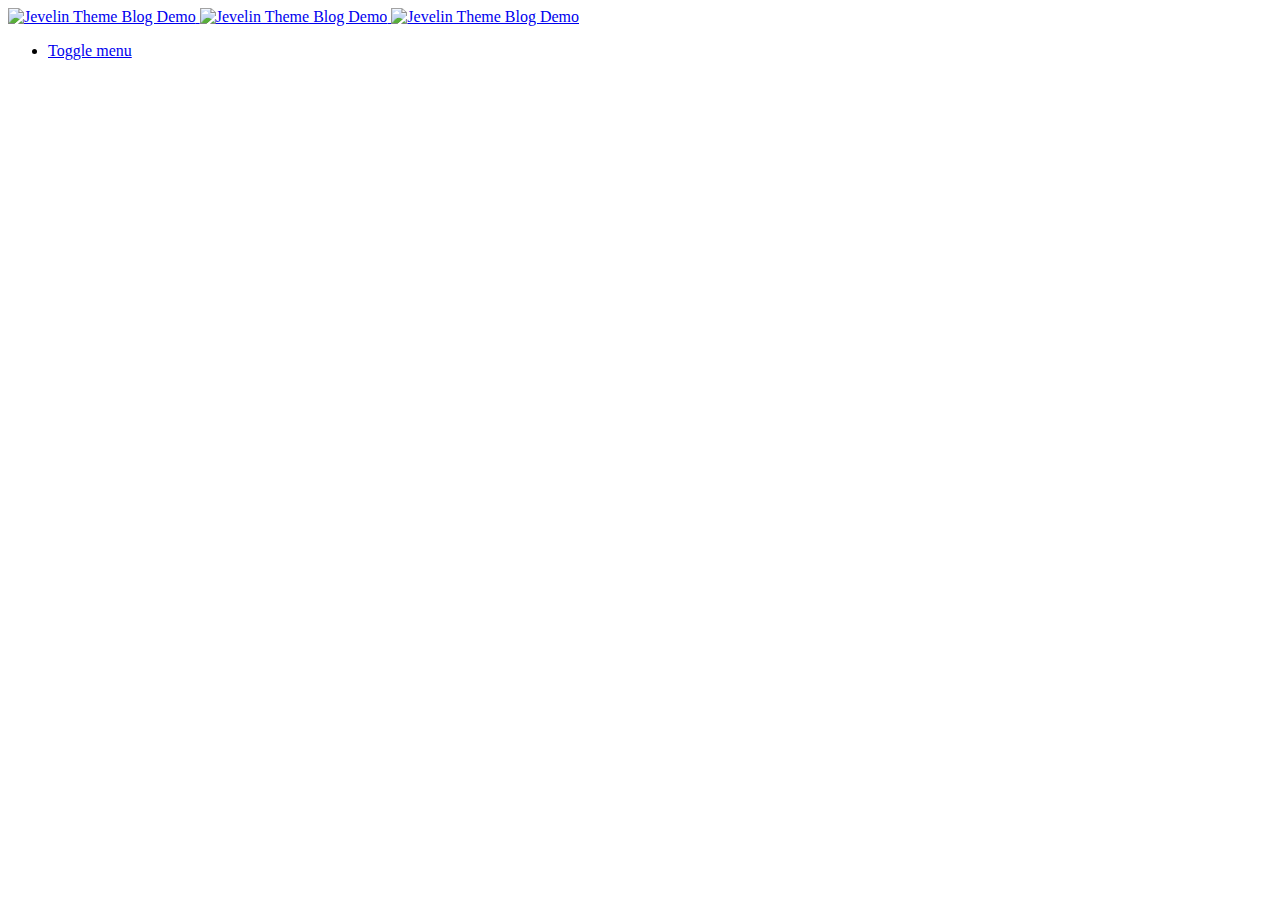
==== go/blog/html/index.html @ 59778396 "daily update" ====
<html>
  <head>
    <title>tiger's blog</title>
  </head>
  <body>
    <div class="sh-header-mobile-navigation">
      <div class="container">
        <div class="sh-table">
          <div class="sh-table-cell sh-group">

            <div class="header-logo">
              <a href="//jevelin.shufflehound.com/hello/" class="header-logo-container sh-table-small">
                <div class="sh-table-cell">

                  <img class="sh-standard-logo" src="//cdn.jevelin.shufflehound.com/wp-content/uploads/sites/11/2016/11/Logo_dark_2-1.png" alt="Jevelin Theme Blog Demo">
                  <img class="sh-sticky-logo" src="//cdn.jevelin.shufflehound.com/wp-content/uploads/sites/11/2016/11/Logo_dark_2-1.png" alt="Jevelin Theme Blog Demo">
                  <img class="sh-light-logo" src="//cdn.jevelin.shufflehound.com/wp-content/uploads/sites/11/2016/11/Jevelin-logov1.png" alt="Jevelin Theme Blog Demo">

                </div>
              </a>
            </div>


          </div>
          <div class="sh-table-cell">

            <nav id="header-navigation-mobile" class="header-standard-position">
              <div class="sh-nav-container">
                <ul class="sh-nav">


                  <li class="menu-item sh-nav-dropdown">
                    <a href="#">
                      <div class="sh-table-full">
                        <div class="sh-table-cell">
                          <span class="c-hamburger c-hamburger--htx">
                            <span>Toggle menu</span>
                          </span>
                        </div>
                      </div>
                    </a>
                  </li>
                </ul>
              </div>
            </nav>

          </div>
        </div>
      </div>
    </div>
  </body>
</html>
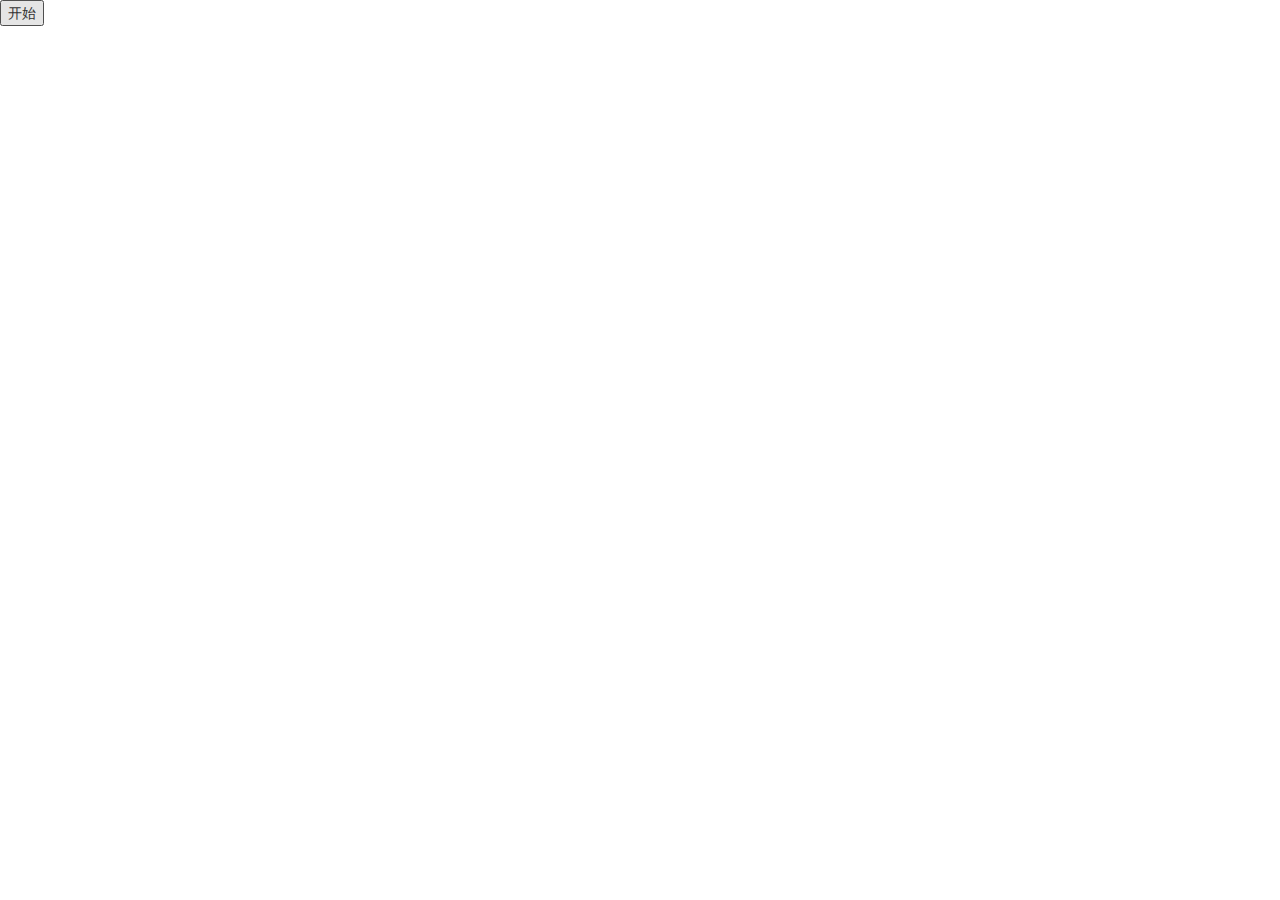
==== commit 2d688833: "daily update" ====
--- a/go/blog/html/index.html
+++ b/go/blog/html/index.html
@@ -1,52 +1,18 @@
 <html>
   <head>
     <title>tiger's blog</title>
+    <!-- Latest compiled and minified CSS -->
+    <link rel="stylesheet" href="https://maxcdn.bootstrapcdn.com/bootstrap/3.3.7/css/bootstrap.min.css" integrity="sha384-BVYiiSIFeK1dGmJRAkycuHAHRg32OmUcww7on3RYdg4Va+PmSTsz/K68vbdEjh4u" crossorigin="anonymous">
+    <link rel="stylesheet" href="/public/css/index.css">
+    <link rel="">
   </head>
-  <body>
-    <div class="sh-header-mobile-navigation">
-      <div class="container">
-        <div class="sh-table">
-          <div class="sh-table-cell sh-group">
+  <body id="root-container">
 
-            <div class="header-logo">
-              <a href="//jevelin.shufflehound.com/hello/" class="header-logo-container sh-table-small">
-                <div class="sh-table-cell">
+    <!-- footer  -->
+    <div class="footer">
+      <button id="start-btn">开始</button>
 
-                  <img class="sh-standard-logo" src="//cdn.jevelin.shufflehound.com/wp-content/uploads/sites/11/2016/11/Logo_dark_2-1.png" alt="Jevelin Theme Blog Demo">
-                  <img class="sh-sticky-logo" src="//cdn.jevelin.shufflehound.com/wp-content/uploads/sites/11/2016/11/Logo_dark_2-1.png" alt="Jevelin Theme Blog Demo">
-                  <img class="sh-light-logo" src="//cdn.jevelin.shufflehound.com/wp-content/uploads/sites/11/2016/11/Jevelin-logov1.png" alt="Jevelin Theme Blog Demo">
-
-                </div>
-              </a>
-            </div>
-
-
-          </div>
-          <div class="sh-table-cell">
-
-            <nav id="header-navigation-mobile" class="header-standard-position">
-              <div class="sh-nav-container">
-                <ul class="sh-nav">
-
-
-                  <li class="menu-item sh-nav-dropdown">
-                    <a href="#">
-                      <div class="sh-table-full">
-                        <div class="sh-table-cell">
-                          <span class="c-hamburger c-hamburger--htx">
-                            <span>Toggle menu</span>
-                          </span>
-                        </div>
-                      </div>
-                    </a>
-                  </li>
-                </ul>
-              </div>
-            </nav>
-
-          </div>
-        </div>
-      </div>
+      <p id="current-time"></p>
     </div>
   </body>
 </html>
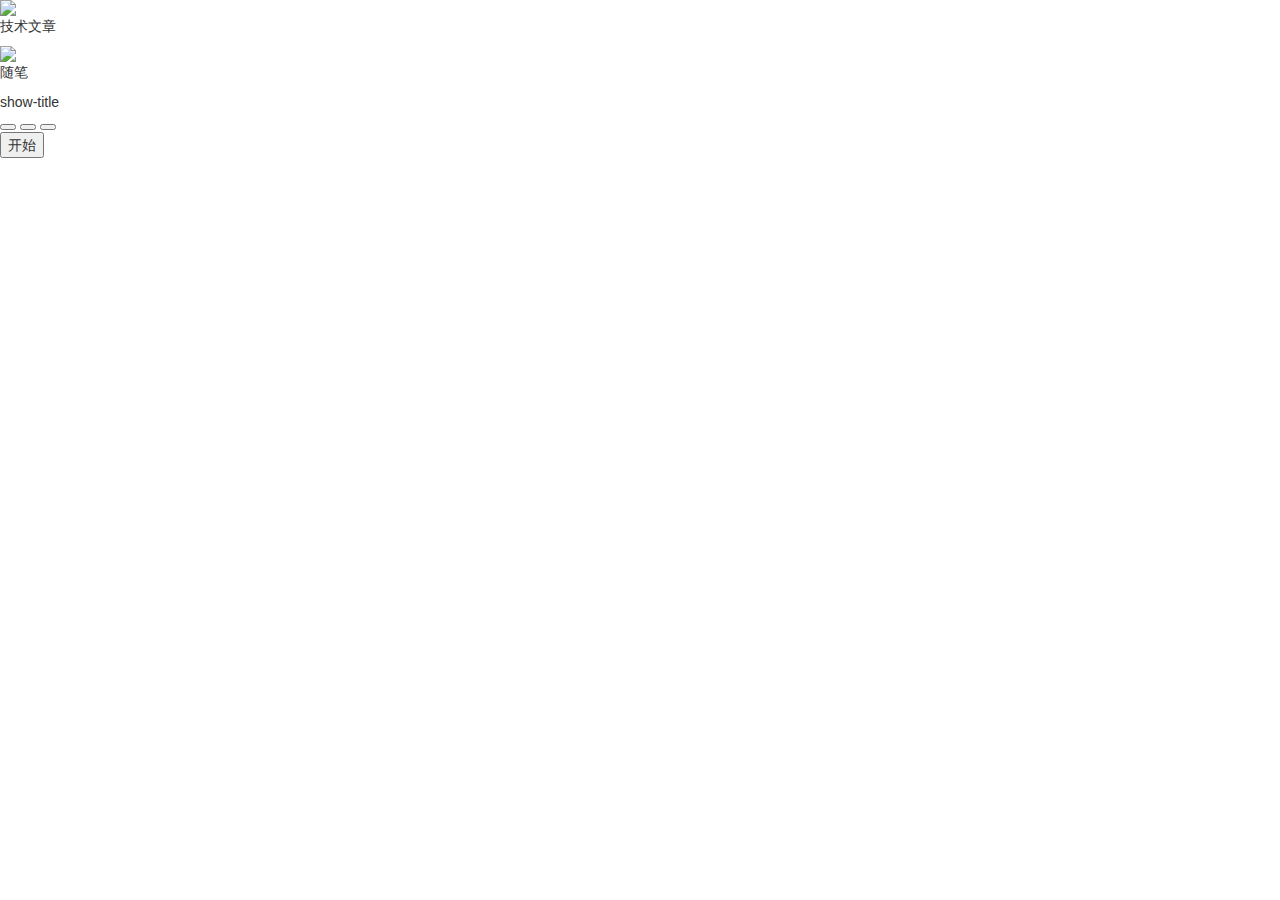
==== commit 2abdc6c4: "daily update" ====
--- a/go/blog/html/index.html
+++ b/go/blog/html/index.html
@@ -4,15 +4,37 @@
     <!-- Latest compiled and minified CSS -->
     <link rel="stylesheet" href="https://maxcdn.bootstrapcdn.com/bootstrap/3.3.7/css/bootstrap.min.css" integrity="sha384-BVYiiSIFeK1dGmJRAkycuHAHRg32OmUcww7on3RYdg4Va+PmSTsz/K68vbdEjh4u" crossorigin="anonymous">
     <link rel="stylesheet" href="/public/css/index.css">
-    <link rel="">
+    <script src="https://ajax.googleapis.com/ajax/libs/jquery/3.2.0/jquery.min.js"></script>
+    <script src="/public/js/index.js"></script>
   </head>
   <body id="root-container">
+
+    <div id="top-container">
+      <div id="tech-article" class="desktop-item">
+        <img class="desktop-items-icon" src="/public/images/my-computer.jpg"></img>
+        <p class="desktop-items-title">技术文章</p>
+      </div>
+
+      <div id="essay" class="desktop-item">
+        <img class="desktop-items-icon" src="/public/images/network.jpg"></img>
+        <p class="desktop-items-title">随笔</p>
+      </div>
+    </div>
+    <div id="show">
+      <div id="show-titlebar">
+        <span id="show-title">show-title</span>
+        <div id="show-menubar">
+          <button id="show-mini" class="show-menu"></button>
+          <button id="show-max" class="show-menu"></button>
+          <button id="show-close" class="show-menu"></button>
+        </div>
+      </div>
+    </div>
 
     <!-- footer  -->
     <div class="footer">
       <button id="start-btn">开始</button>
-
-      <p id="current-time"></p>
+      <span id="current-time"></span>
     </div>
   </body>
 </html>
